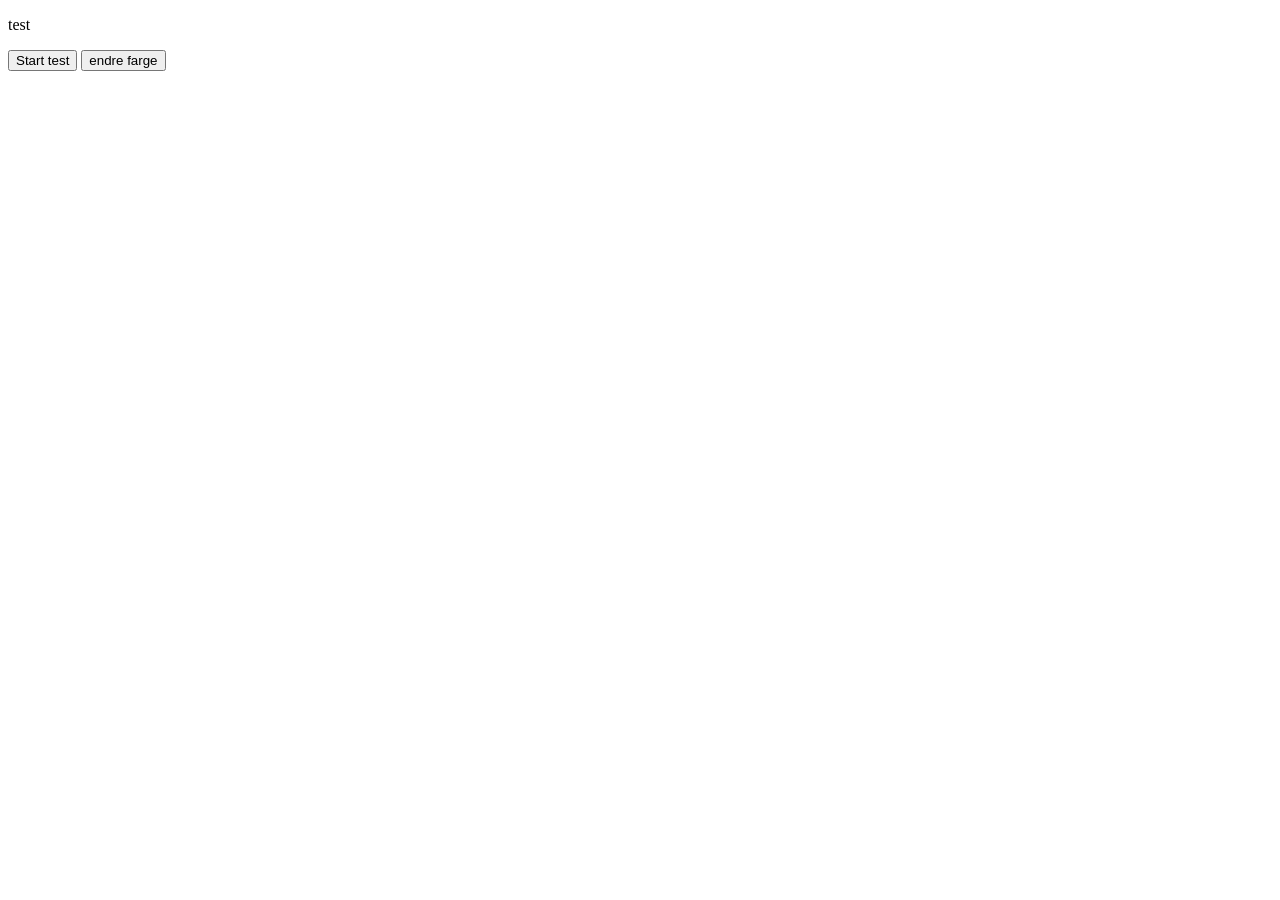
==== if-else-this/dynamisk knapp m ed tilstand/index.html @ fcc6dba7 "a a" ====
<!doctype html>
<html lang="en">
  <head>
    <meta charset="UTF-8" />
    <meta name="viewport" content="width=device-width, initial-scale=1.0" />
    <title>Document</title>
  </head>
  <div id="dynaknapp"></div>
  <body>
    <script src="script.js"></script>
  </body>
</html>
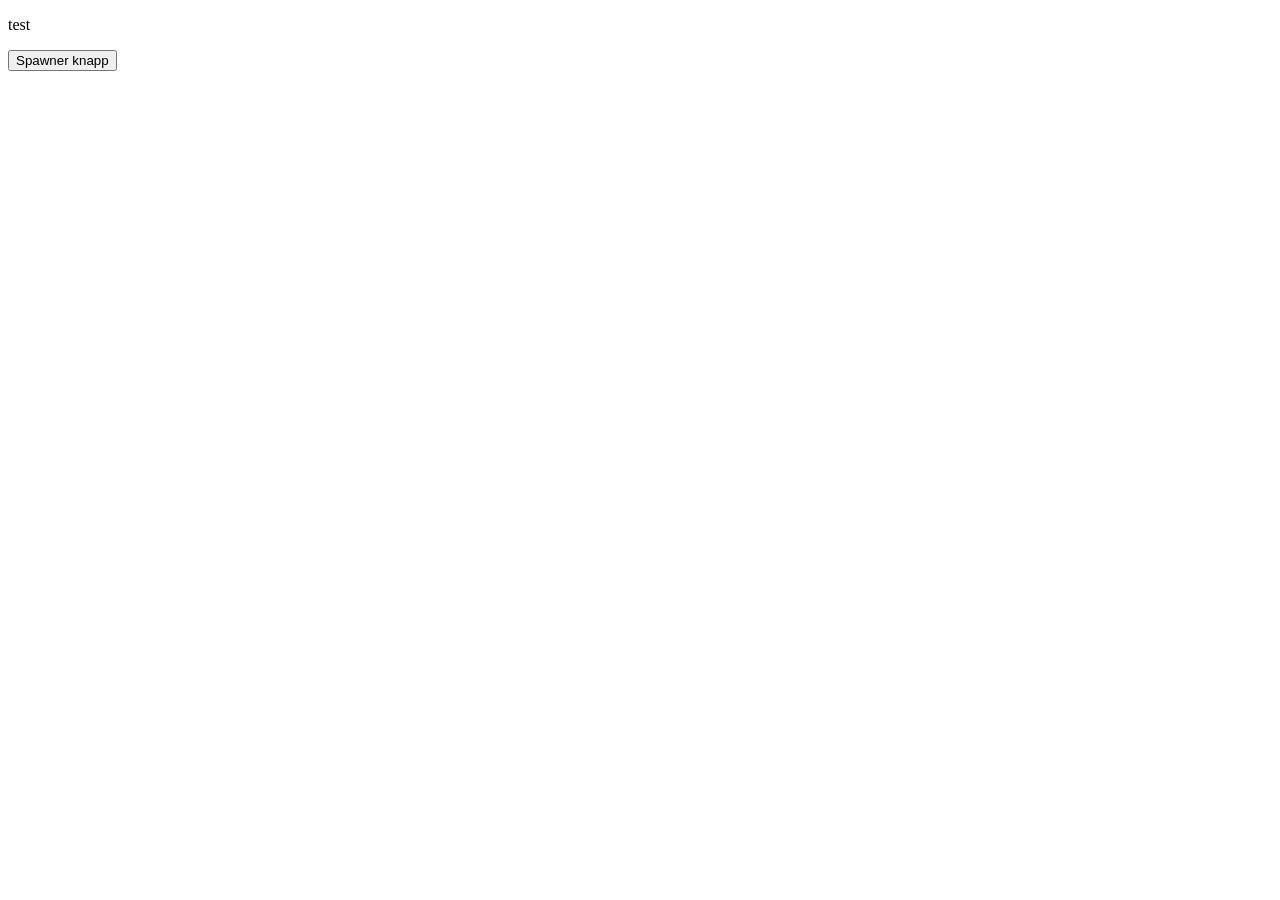
==== commit b7472820: "a a" ====
--- a/if-else-this/dynamisk knapp m ed tilstand/index.html
+++ b/if-else-this/dynamisk knapp m ed tilstand/index.html
@@ -5,8 +5,8 @@
     <meta name="viewport" content="width=device-width, initial-scale=1.0" />
     <title>Document</title>
   </head>
-  <div id="dynaknapp"></div>
   <body>
+    <div id="dynaknapp"></div>
     <script src="script.js"></script>
   </body>
 </html>
